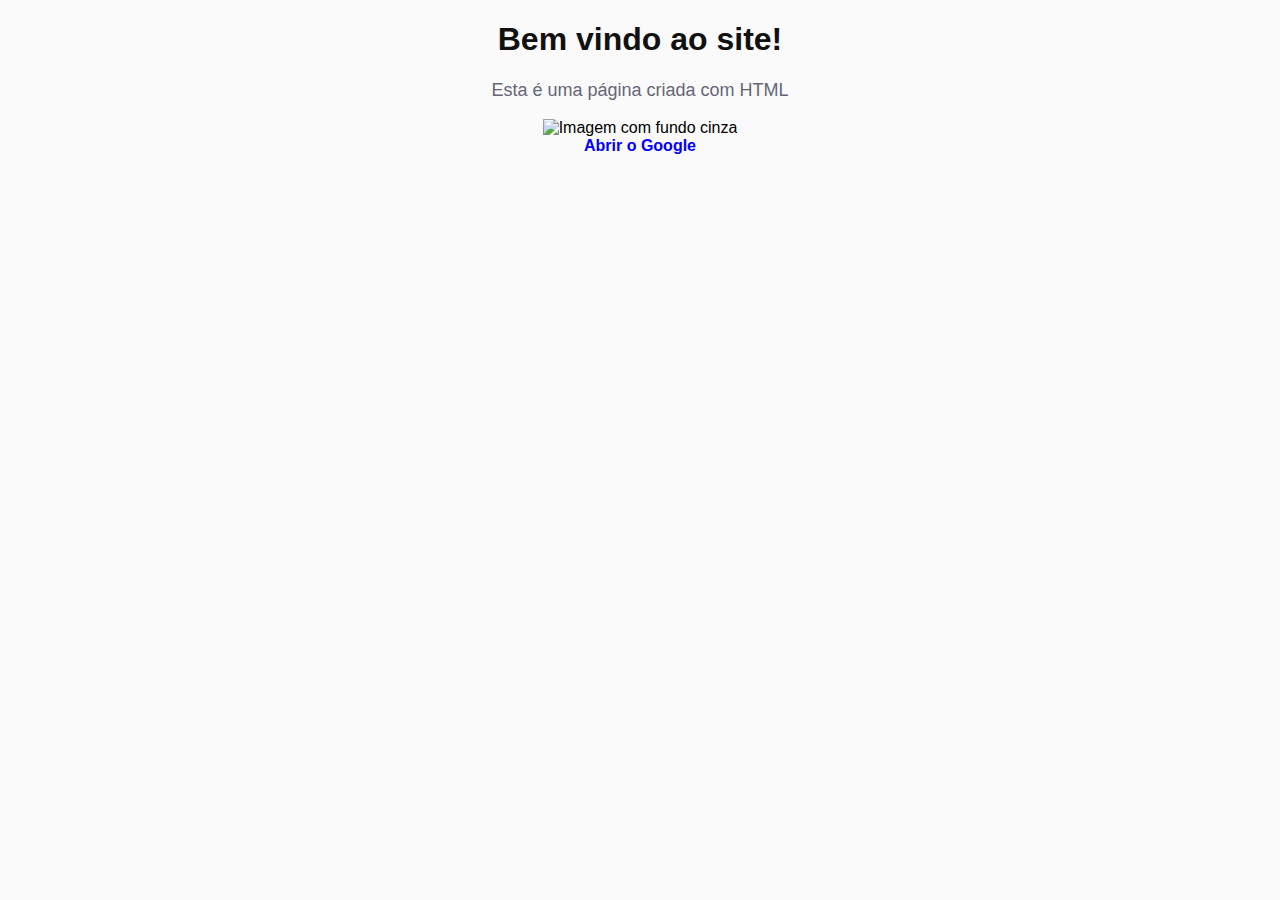
==== index.html @ 930f098f "inicio do css" ====
<!DOCTYPE html>
<html lang="en">
<head>
    <meta charset="UTF-8">
    <meta name="viewport" content="width=device-width, initial-scale=1.0">
    <title>CSS</title>

    <link rel="stylesheet" href="style.css">
</head>
<body>
    <h1>Bem vindo ao site!</h1>
    <p>Esta é uma página criada com HTML</p>
    <img src="https://placehold.co/600x400" alt="Imagem com fundo cinza">
    <a href="http://www.google.com" target="_blank">Abrir o Google</a>
</body>
</html>
---- style.css ----
body {
    background-color: #FAFAFA;
    font-family: Arial, Helvetica, sans-serif;
    text-align: center; 
}

h1{
    color: #111;
}

p{
    font-size: 18px;
    color: #667;
}

a{
    display: block;
    color: blue;
    text-decoration: none;
    font-weight: bold;
}

a:hover{
    color: red;
}
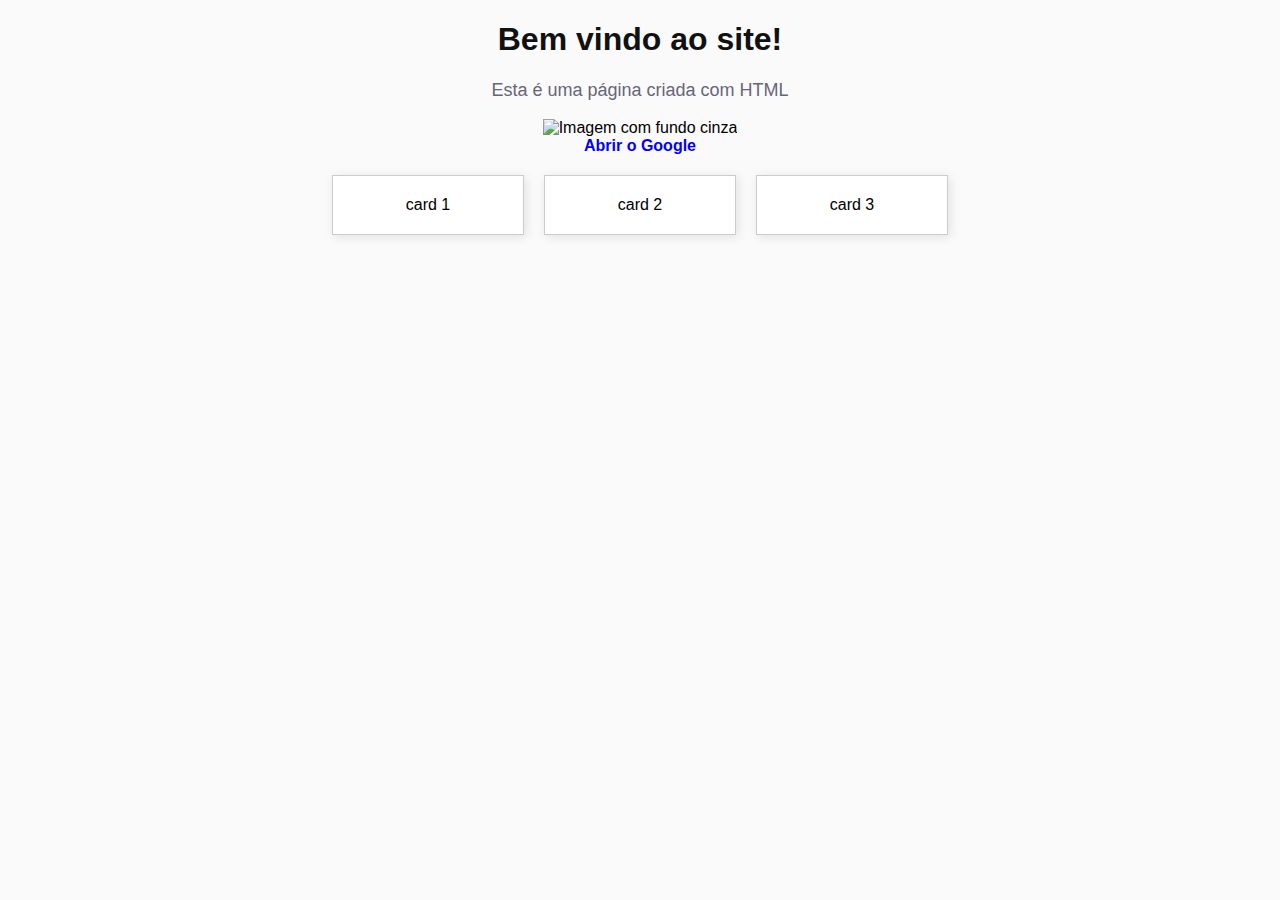
==== commit 1210d01a: "inicio do flexbox" ====
--- a/index.html
+++ b/index.html
@@ -1,16 +1,22 @@
 <!DOCTYPE html>
 <html lang="en">
-<head>
-    <meta charset="UTF-8">
-    <meta name="viewport" content="width=device-width, initial-scale=1.0">
+  <head>
+    <meta charset="UTF-8" />
+    <meta name="viewport" content="width=device-width, initial-scale=1.0" />
     <title>CSS</title>
 
-    <link rel="stylesheet" href="style.css">
-</head>
-<body>
+    <link rel="stylesheet" href="style.css" />
+  </head>
+  <body>
     <h1>Bem vindo ao site!</h1>
     <p>Esta é uma página criada com HTML</p>
-    <img src="https://placehold.co/600x400" alt="Imagem com fundo cinza">
+    <img src="https://placehold.co/600x400" alt="Imagem com fundo cinza" />
     <a href="http://www.google.com" target="_blank">Abrir o Google</a>
-</body>
-</html>+
+    <div class="container">
+        <div id="card">card 1</div>
+        <div id="card">card 2</div>
+        <div id="card">card 3</div>
+      </div>
+  </body>
+</html>
--- a/style.css
+++ b/style.css
@@ -1,25 +1,43 @@
 body {
-    background-color: #FAFAFA;
-    font-family: Arial, Helvetica, sans-serif;
-    text-align: center; 
+  background-color: #fafafa;
+  font-family: Arial, Helvetica, sans-serif;
+  text-align: center;
 }
 
-h1{
-    color: #111;
+h1 {
+  color: #111;
 }
 
-p{
-    font-size: 18px;
-    color: #667;
+p {
+  font-size: 18px;
+  color: #667;
 }
 
-a{
-    display: block;
-    color: blue;
-    text-decoration: none;
-    font-weight: bold;
+a {
+  display: block;
+  color: blue;
+  text-decoration: none;
+  font-weight: bold;
 }
 
-a:hover{
-    color: red;
+a:hover {
+  color: red;
+  font-size: 20px;
+  transition: 0.3s;
+}
+
+.container {
+    display: flex;
+    justify-content: center;
+    gap: 20px;
+    margin-top: 20px;
+}
+
+#card {
+    background-color: white;
+    padding: 20px;
+    border: 1px solid #ccc;
+    width: 150px;
+    text-align: center;
+    box-shadow: 2px 2px 10px #0000001a;
 }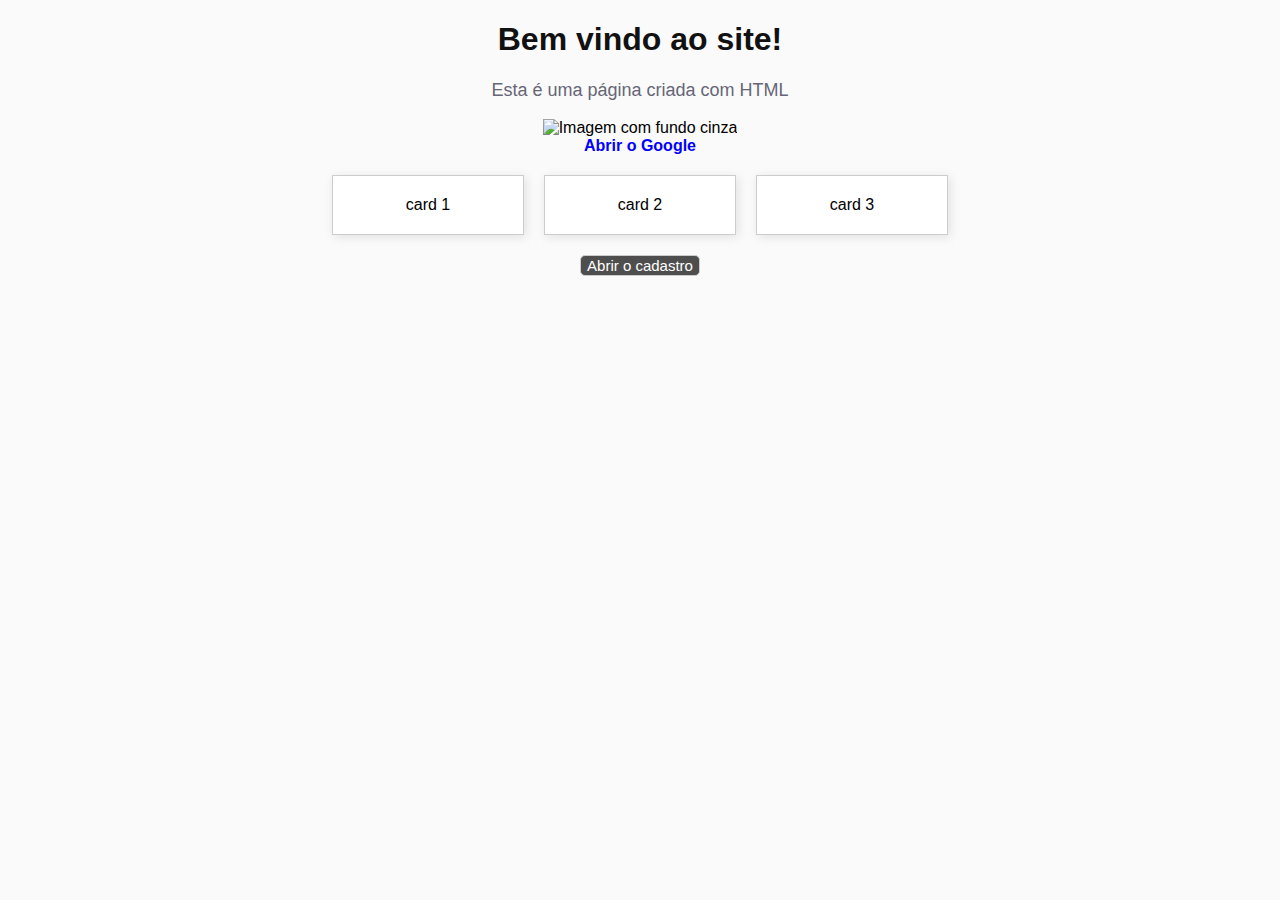
==== commit 08d854fa: "criante tela de cadastro" ====
--- a/index.html
+++ b/index.html
@@ -10,13 +10,20 @@
   <body>
     <h1>Bem vindo ao site!</h1>
     <p>Esta é uma página criada com HTML</p>
-    <img src="https://placehold.co/600x400" alt="Imagem com fundo cinza" />
+    <img
+      class="img"
+      src="https://placehold.co/600x400"
+      alt="Imagem com fundo cinza"
+    />
     <a href="http://www.google.com" target="_blank">Abrir o Google</a>
 
     <div class="container">
-        <div id="card">card 1</div>
-        <div id="card">card 2</div>
-        <div id="card">card 3</div>
-      </div>
+      <div id="card">card 1</div>
+      <div id="card">card 2</div>
+      <div id="card">card 3</div>
+    </div>
+
+    <a href="/cadastro/cadastro.html" target="_self"><button class="cadastro">Abrir o cadastro</button></a>
+
   </body>
 </html>
--- a/style.css
+++ b/style.css
@@ -40,4 +40,36 @@
     width: 150px;
     text-align: center;
     box-shadow: 2px 2px 10px #0000001a;
+}
+
+.cadastro {
+  background-color: #4e4e4e;
+  color: white;
+  margin-top: 20px;
+  border: 1px solid #ccc;
+  border-radius: 5px;
+  font-size: 15px;
+}
+
+.cadastro:hover {
+  background-color: #000000;
+  font-size: 18px;
+  transition: 0.3s;
+}
+
+@media (max-width: 768px) {
+  .container {
+    flex-direction: column;
+    align-items: center;
+  }
+
+  #card {
+    width: 80%;
+    margin-bottom: 20px;
+  }
+
+  .img{
+    width: 80%;
+    height: 80%;
+  }
 }